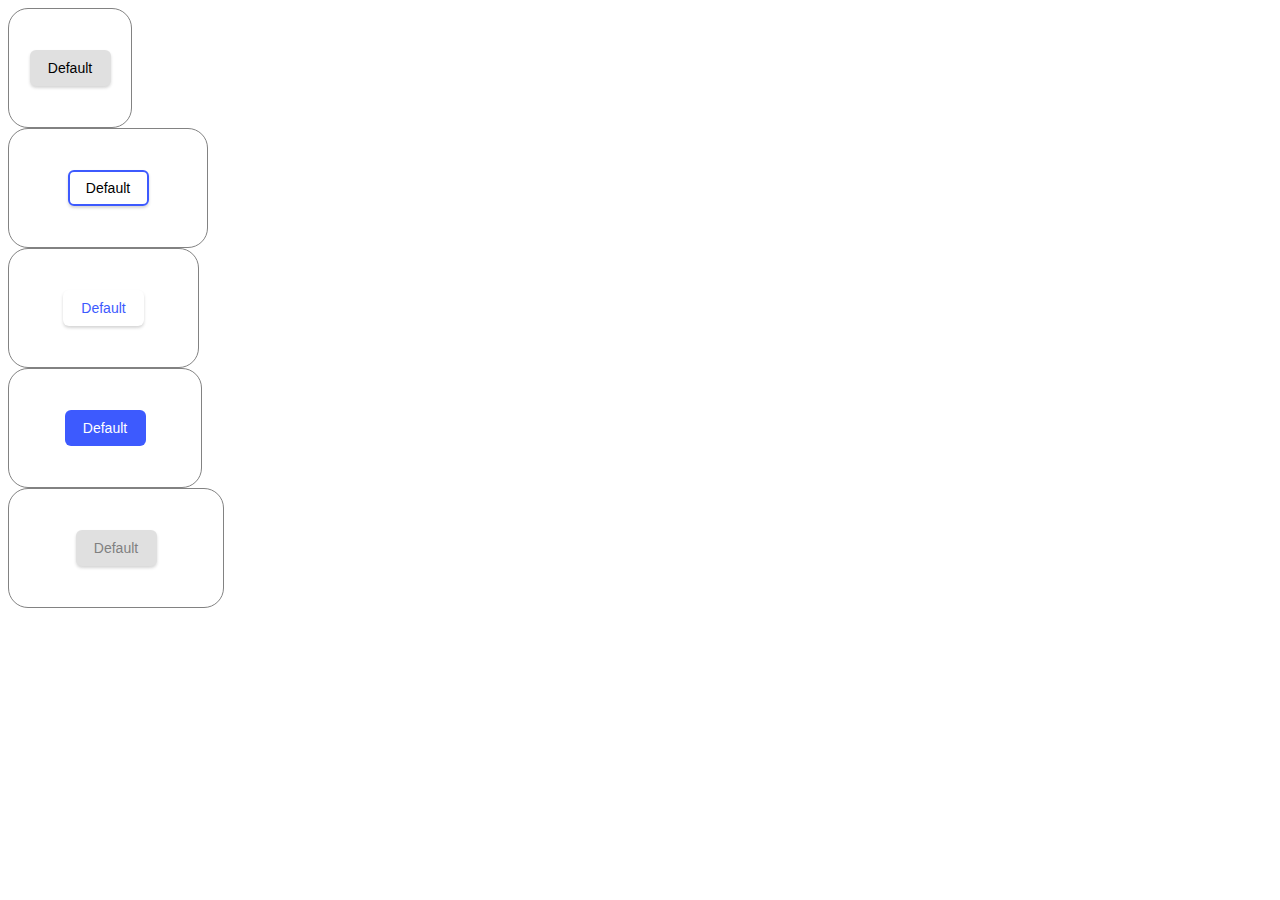
==== challenges/frontend-challenge/button-component-master/index.html @ 9dcfa76d "add fronted challenge" ====
<!DOCTYPE html>
<html lang="en">
  <head>
    <meta charset="utf-8" />
    <meta name="viewport" content="width=device-width, initial-scale=1, maximum-scale=5"/>

    <link rel="icon" href="devchallenges.png" />
    <link rel="shortcut icon" type="image/x-icon" href="https://devchallenges.io/" />
    <link rel="stylesheet" href="style.css">
    <title>Devchallenges</title>

    
  </head>
  <body>
    
    <btn-comp  
      class="btn_1" 
      title="button" 
      subtitle=":hover & :focus"></btn-comp>
      
    <btn-comp  
      class="btn_2" 
      title="button variant='outline'" 
      subtitle=":hover & :focus"></btn-comp>

    <btn-comp  
      class="btn_3" 
      title="Button variant=”text”" 
      subtitle=":hover & :focus"></btn-comp>

    <btn-comp  
      class="btn_4" 
      title="Button disableShadow" 
      subtitle="Button disableShadow"></btn-comp>

      <btn-comp  
      class="btn_5" 
      title="Button disabled" 
      subtitle="Button variant=”text” disabled"></btn-comp>
    
    <script type="module" src="./components/button.js"></script>
  </body>
</html>
---- challenges/frontend-challenge/button-component-master/style.css ----
@import url('https://fonts.googleapis.com/css2?family=Noto+Sans+JP&display=swap');
html{
    font-family: 'Noto Sans JP', sans-serif;;
}


.btn_2{
    --primary:none;
    --secondary:rgba(41, 98, 255, 0.1);
    --border:#3D5AFE 2px solid;
}

.btn_3{
    --primary:none;
    --secondary:rgba(41, 98, 255, 0.1);
    --font-color: #3D5AFE;
}

.btn_4{
    --primary:#3D5AFE;
    --secondary: #3D5AFE;
    --font-color:white;
    --shadow:none;
}

.btn_5{
    --font-color:gray;
    --secondary:none;
}
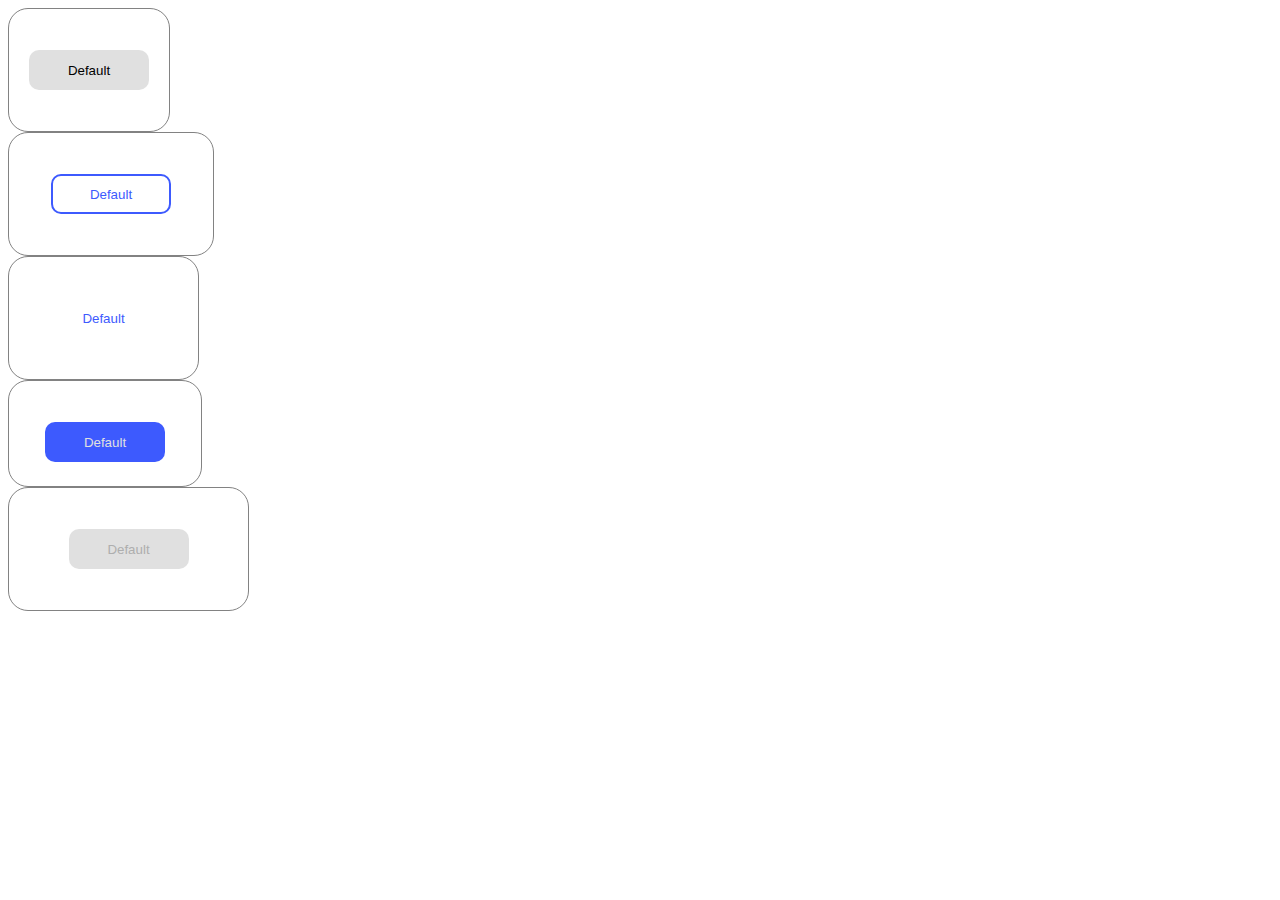
==== commit 52e2296b: "change components" ====
--- a/challenges/frontend-challenge/button-component-master/index.html
+++ b/challenges/frontend-challenge/button-component-master/index.html
@@ -12,32 +12,52 @@
     
   </head>
   <body>
-    
-    <btn-comp  
-      class="btn_1" 
-      title="button" 
-      subtitle=":hover & :focus"></btn-comp>
+
+      <div class="btn-container">
+        <p>< Button /></p>
+        <button class="btn">
+          <!-- <img src="./assets/cart.svg" alt=""> -->
+          <p>Default</p>
+        </button>
+        <p>&:hover, &:focus</p>
+      </div>
+
+      <div class="btn-container">
+        <p>< Button variant=”outline” /></p>
+        <button class="btn btn-2">
+          <!-- <img src="./assets/cart.svg" alt=""> -->
+          <p>Default</p>
+        </button>
+        <p>&:hover, &:focus</p>
+      </div>
+
+      <div class="btn-container">
+        <p>< Button variant=”text” /></p>
+        <button class="btn btn-3">
+          <!-- <img src="./assets/cart.svg" alt=""> -->
+          <p>Default</p>
+        </button>
+        <p>&:hover, &:focus</p>
+      </div>
       
-    <btn-comp  
-      class="btn_2" 
-      title="button variant='outline'" 
-      subtitle=":hover & :focus"></btn-comp>
+      <div class="btn-container">
+        <p>< Button disableShadow /></p>
+        <button class="btn btn-4">
+          <!-- <img src="./assets/cart.svg" alt=""> -->
+          <p>Default</p>
+        </button>
+        <p></p>
+      </div>
+      
+      <div class="btn-container">
+        <p>< Button disabled /></p>
+        <button class="btn btn-5">
+          <!-- <img src="./assets/cart.svg" alt=""> -->
+          <p>Default</p>
+        </button>
+        <p>< Button variant=”text” disabled /></p>
+      </div>
 
-    <btn-comp  
-      class="btn_3" 
-      title="Button variant=”text”" 
-      subtitle=":hover & :focus"></btn-comp>
-
-    <btn-comp  
-      class="btn_4" 
-      title="Button disableShadow" 
-      subtitle="Button disableShadow"></btn-comp>
-
-      <btn-comp  
-      class="btn_5" 
-      title="Button disabled" 
-      subtitle="Button variant=”text” disabled"></btn-comp>
-    
     <script type="module" src="./components/button.js"></script>
   </body>
 </html>
--- a/challenges/frontend-challenge/button-component-master/style.css
+++ b/challenges/frontend-challenge/button-component-master/style.css
@@ -3,27 +3,89 @@
     font-family: 'Noto Sans JP', sans-serif;;
 }
 
+:root{
 
-.btn_2{
-    --primary:none;
-    --secondary:rgba(41, 98, 255, 0.1);
-    --border:#3D5AFE 2px solid;
 }
 
-.btn_3{
-    --primary:none;
-    --secondary:rgba(41, 98, 255, 0.1);
-    --font-color: #3D5AFE;
+.btn-container{
+    display: flex;
+    flex-direction: column;
+    padding: 0 20px;
+    align-items: center;
+    border:1px solid #828282;
+    border-radius: 20px;
+    width: fit-content;
 }
 
-.btn_4{
-    --primary:#3D5AFE;
-    --secondary: #3D5AFE;
-    --font-color:white;
-    --shadow:none;
+.btn-container > p{
+    font-size: 12px;
+    color: #828282;
+    opacity: 0;
+    transition: .5s all ease-out;
 }
 
-.btn_5{
-    --font-color:gray;
-    --secondary:none;
+.btn-container:hover > p{
+    opacity: 1;
+    transition: .5s all ease-in;
+}
+
+.btn{
+    width: 120px;
+    height: 40px;
+    background: #E0E0E0;
+    display: flex;
+    align-items: center;
+    justify-content: center;
+    border-radius: 10px;
+    cursor: pointer;
+    border: none;
+}
+
+.btn img{
+    width: 20px;
+    height: 20px;
+    margin: 0;
+}
+
+.btn:hover, .btn:focus{
+    background-color: #AEAEAE;
+}
+
+/* Buttons*/
+
+.btn-2{
+    background: none;
+    color: #3D5AFE;
+    border: 2px solid #3D5AFE;
+}
+
+.btn-2:hover, .btn-2:focus{
+    background: rgba(41, 98, 255, 0.1);
+}
+
+.btn-3{
+    background: none;
+    color: #3D5AFE;
+}
+
+.btn-3:hover, .btn-3:focus{
+    background: rgba(41, 98, 255, 0.1);
+}
+
+.btn-4{
+    background-color: #3D5AFE;
+    color: #E0E0E0;
+}
+
+.btn-4:hover, .btn-4:focus{
+    background: #3D5AFE;
+}
+
+.btn-5{
+    background-color:#E0E0E0;
+    color:#AEAEAE;
+}
+
+.btn-5:hover, .btn-5:focus{
+    background: none;
 }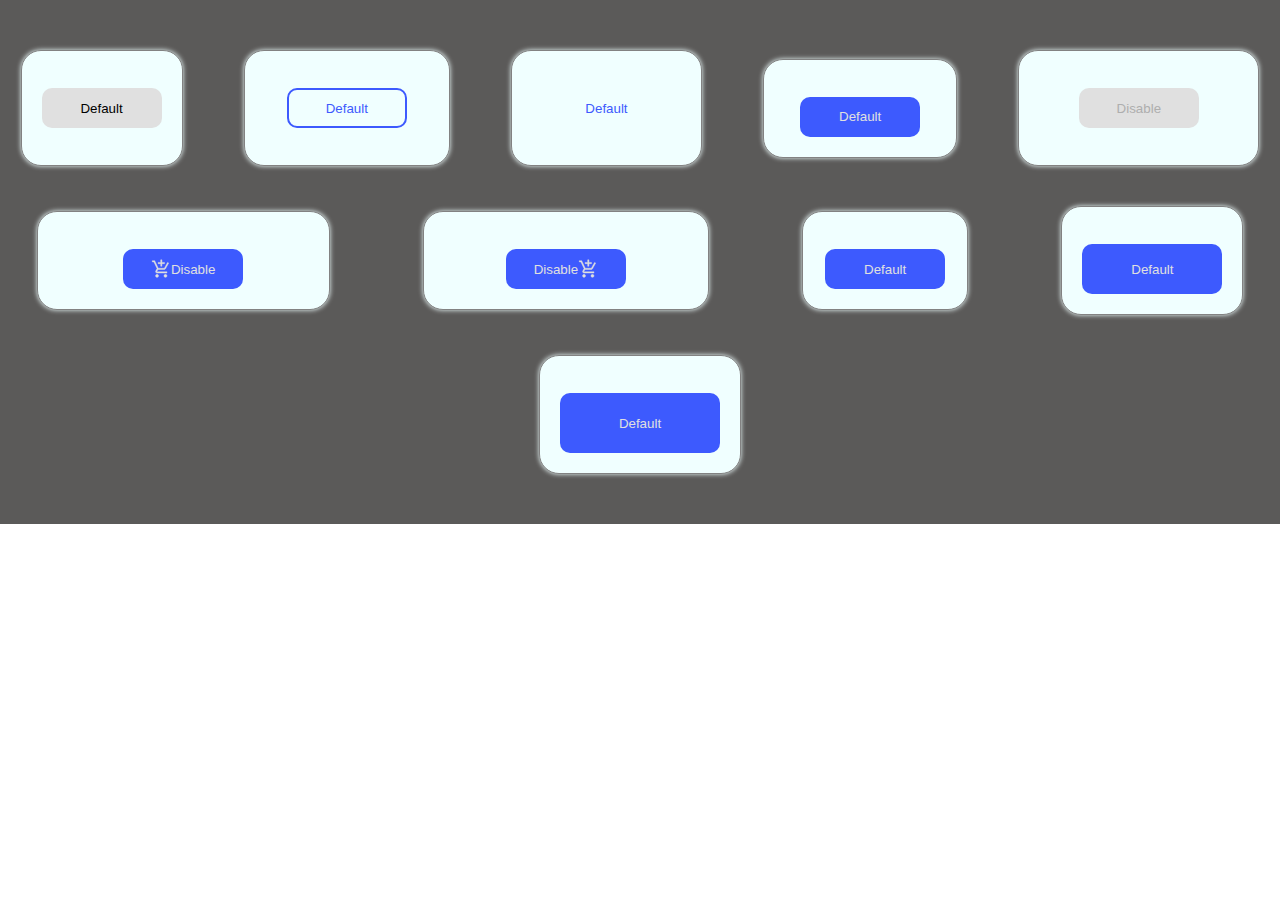
==== commit f7570acd: "finished first challenge" ====
--- a/challenges/frontend-challenge/button-component-master/index.html
+++ b/challenges/frontend-challenge/button-component-master/index.html
@@ -12,6 +12,7 @@
     
   </head>
   <body>
+    <section class="buttons">
 
       <div class="btn-container">
         <p>< Button /></p>
@@ -53,11 +54,53 @@
         <p>< Button disabled /></p>
         <button class="btn btn-5">
           <!-- <img src="./assets/cart.svg" alt=""> -->
-          <p>Default</p>
+          <p>Disable</p>
         </button>
         <p>< Button variant=”text” disabled /></p>
       </div>
+      
+      <div class="btn-container">
+        <p>< Button startIcon=”local_grocery_store” /></p>
+        <button class="btn btn-6">
+          <img src="./assets/cart.svg" alt="">
+          <p>Disable</p>
+        </button>
+        <p></p>
+      </div>
 
-    <script type="module" src="./components/button.js"></script>
+      <div class="btn-container">
+        <p>< Button endIcon=”local_grocery_store” /></p>
+        <button class="btn btn-6">
+          <p>Disable</p>
+          <img src="./assets/cart.svg" alt="">
+        </button>
+        <p></p>
+      </div>
+
+      <div class="btn-container">
+        <p>< Button size=”sm” /></p>
+        <button class="btn btn-7">
+          <p>Default</p>
+        </button>
+        <p></p>
+      </div>
+
+      <div class="btn-container">
+        <p>< Button size=”md” /></p>
+        <button class="btn btn-7-1">
+          <p>Default</p>
+        </button>
+        <p></p>
+      </div>
+
+      <div class="btn-container">
+        <p>< Button size=”lg” /></p>
+        <button class="btn btn-7-2">
+          <p>Default</p>
+        </button>
+        <p></p>
+      </div>
+    </section>
+      
   </body>
 </html>
--- a/challenges/frontend-challenge/button-component-master/style.css
+++ b/challenges/frontend-challenge/button-component-master/style.css
@@ -2,19 +2,33 @@
 html{
     font-family: 'Noto Sans JP', sans-serif;;
 }
+*{
+    padding: 0;
+    margin: 0;
+    box-sizing: border-box;
+}
 
-:root{
 
+.buttons{
+    display: flex;
+    flex-wrap: wrap;
+    gap: 40px;
+    padding: 50px 10px;
+    justify-content: space-around;
+    align-items: center;
+    background-color: #2b2928c5;
 }
 
 .btn-container{
     display: flex;
     flex-direction: column;
-    padding: 0 20px;
+    padding:20px;
     align-items: center;
     border:1px solid #828282;
     border-radius: 20px;
     width: fit-content;
+    background: azure;
+    box-shadow: 0 0 5px azure;
 }
 
 .btn-container > p{
@@ -88,4 +102,40 @@
 
 .btn-5:hover, .btn-5:focus{
     background: none;
+}
+
+.btn-6{
+    background-color:#3D5AFE;
+    color:#E0E0E0;
+}
+
+.btn-6:hover, .btn-6:focus{
+    background: #3D5AFE;
+}
+
+.btn-7, .btn-7-1, .btn-7-2{
+    background-color:#3D5AFE;
+    color:#E0E0E0;
+}
+
+.btn-7-1{
+    width: 140px;
+    height: 50px;
+}
+
+.btn-7-2{
+    width: 160px;
+    height: 60px;
+}
+
+.btn-7:hover, .btn-7:focus {
+    background: #3D5AFE;
+}
+
+.btn-7-1:hover, .btn-7-1:focus {
+    background: #3D5AFE;
+}
+
+.btn-7-2:hover, .btn-7-2:focus {
+    background: #3D5AFE;
 }